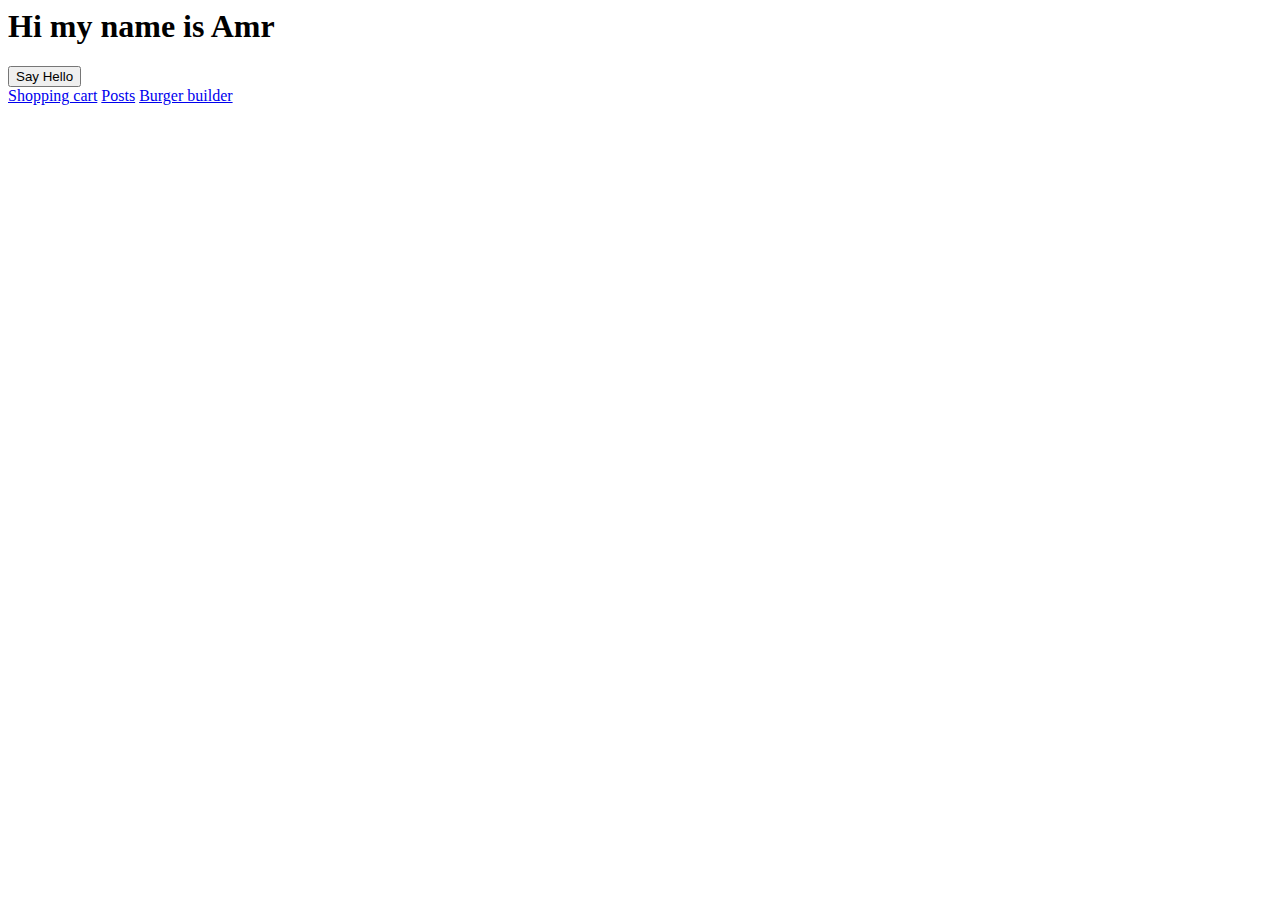
==== index.html @ eb4c224d "add posts and burger" ====
<html>
  <head>
    <title>Hi there</title>
  </head>
  <body>
    <h1>Hi my name is Amr</h1>
    <button onclick="sayHello()">Say Hello</button>
    <br/>
    <a href="/shooping.html">Shopping cart</a>
    <a href="/posts/index.html">Posts</a>
    <a href="/burger/index.html">Burger builder</a>
    <script src="/index.js"></script>
  </body>
  </htm>
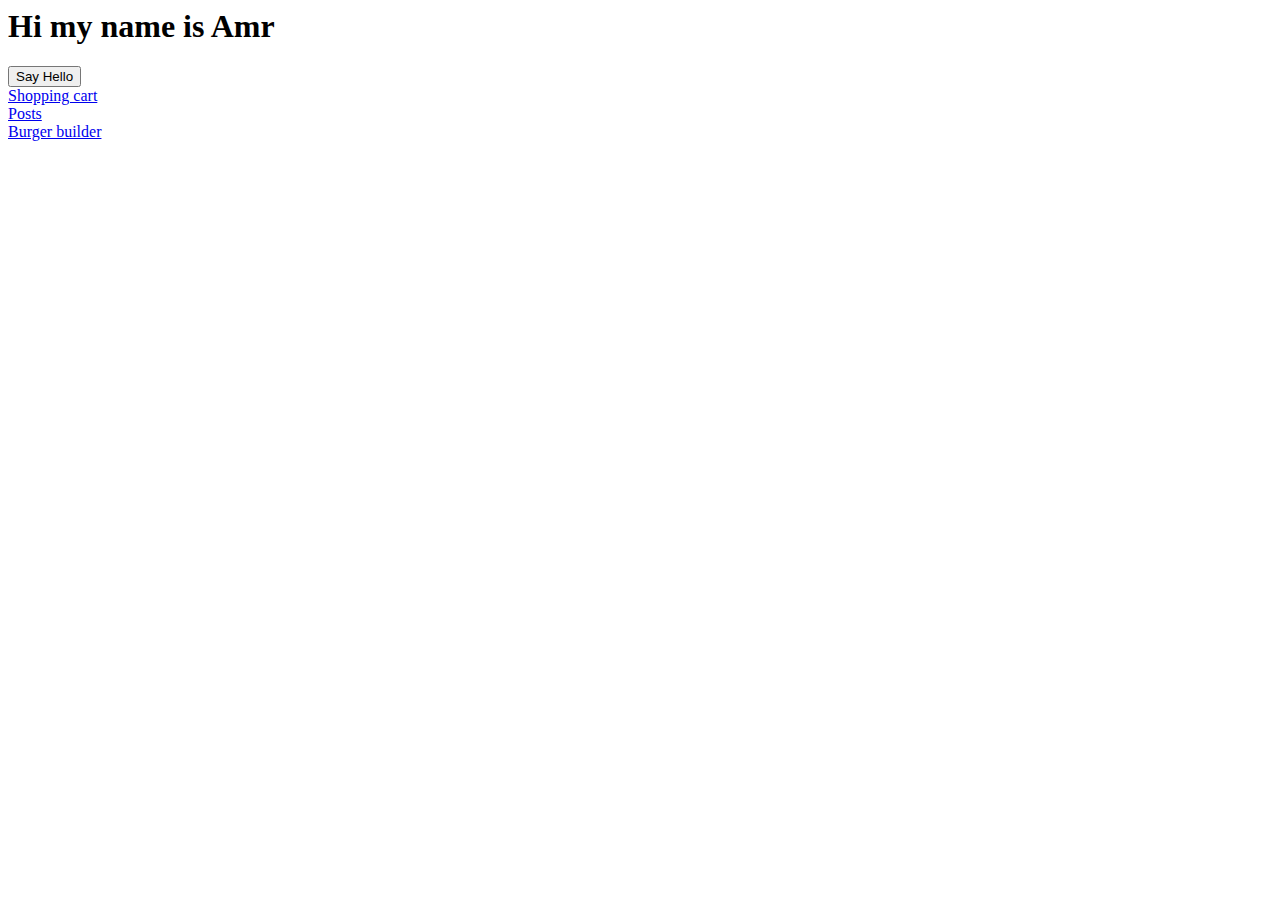
==== commit 59570dc9: "Update index.html" ====
--- a/index.html
+++ b/index.html
@@ -7,7 +7,9 @@
     <button onclick="sayHello()">Say Hello</button>
     <br/>
     <a href="/shooping.html">Shopping cart</a>
+     <br/>
     <a href="/posts/index.html">Posts</a>
+     <br/>
     <a href="/burger/index.html">Burger builder</a>
     <script src="/index.js"></script>
   </body>
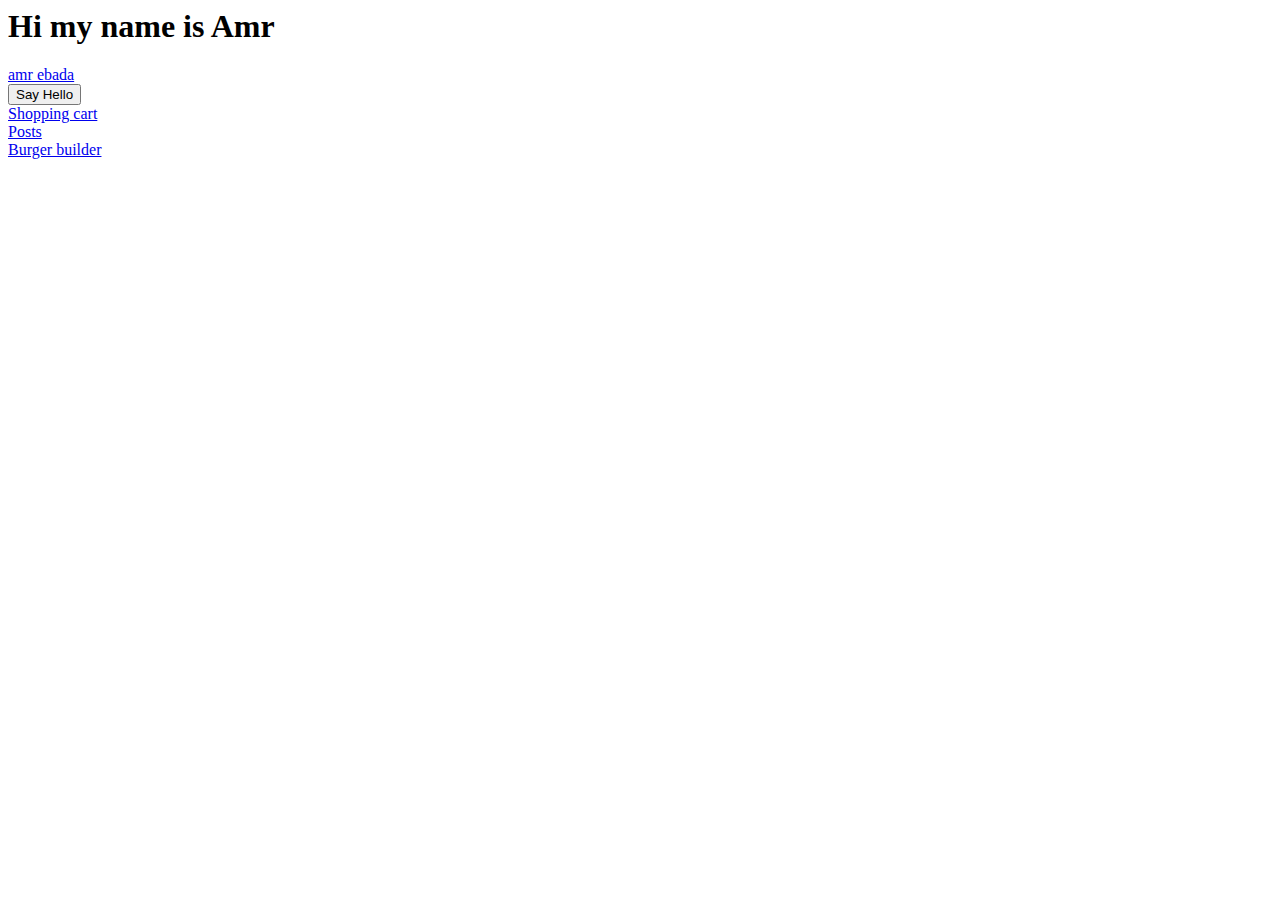
==== commit 6de492d4: "Update index.html" ====
--- a/index.html
+++ b/index.html
@@ -4,6 +4,7 @@
   </head>
   <body>
     <h1>Hi my name is Amr</h1>
+    <div class="LI-profile-badge"  data-version="v1" data-size="medium" data-locale="en_US" data-type="horizontal" data-theme="dark" data-vanity="amr-ebada"><a class="LI-simple-link" href='https://ae.linkedin.com/in/amr-ebada?trk=profile-badge'>amr ebada</a></div>
     <button onclick="sayHello()">Say Hello</button>
     <br/>
     <a href="/shooping.html">Shopping cart</a>
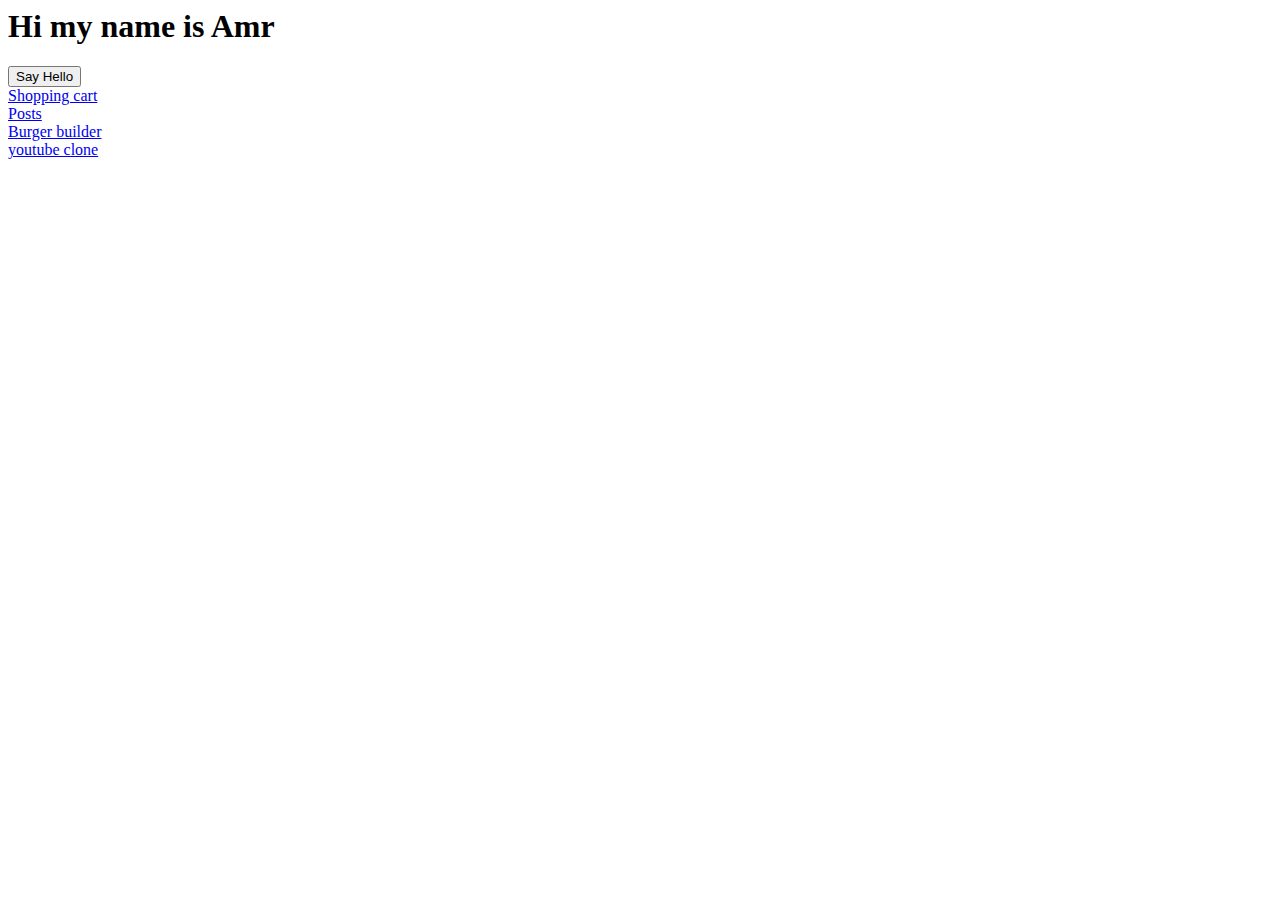
==== commit 3e64d8e0: "add youtube" ====
--- a/index.html
+++ b/index.html
@@ -1,17 +1,20 @@
 <html>
-  <head>
-    <title>Hi there</title>
-  </head>
-  <body>
-    <h1>Hi my name is Amr</h1>
-    <div class="LI-profile-badge"  data-version="v1" data-size="medium" data-locale="en_US" data-type="horizontal" data-theme="dark" data-vanity="amr-ebada"><a class="LI-simple-link" href='https://ae.linkedin.com/in/amr-ebada?trk=profile-badge'>amr ebada</a></div>
-    <button onclick="sayHello()">Say Hello</button>
-    <br/>
-    <a href="/shooping.html">Shopping cart</a>
-     <br/>
-    <a href="/posts/index.html">Posts</a>
-     <br/>
-    <a href="/burger/index.html">Burger builder</a>
-    <script src="/index.js"></script>
-  </body>
-  </htm>
+
+<head>
+  <title>Hi there</title>
+</head>
+
+<body>
+  <h1>Hi my name is Amr</h1>
+  <button onclick="sayHello()">Say Hello</button>
+  <br />
+  <a href="/shooping.html">Shopping cart</a>
+  <br />
+  <a href="/posts/index.html">Posts</a>
+  <br />
+  <a href="/burger/index.html">Burger builder</a>
+  <br />
+  <a href="/youtube/index.html"> youtube clone</a>
+  <script src="/index.js"></script>
+</body>
+</htm>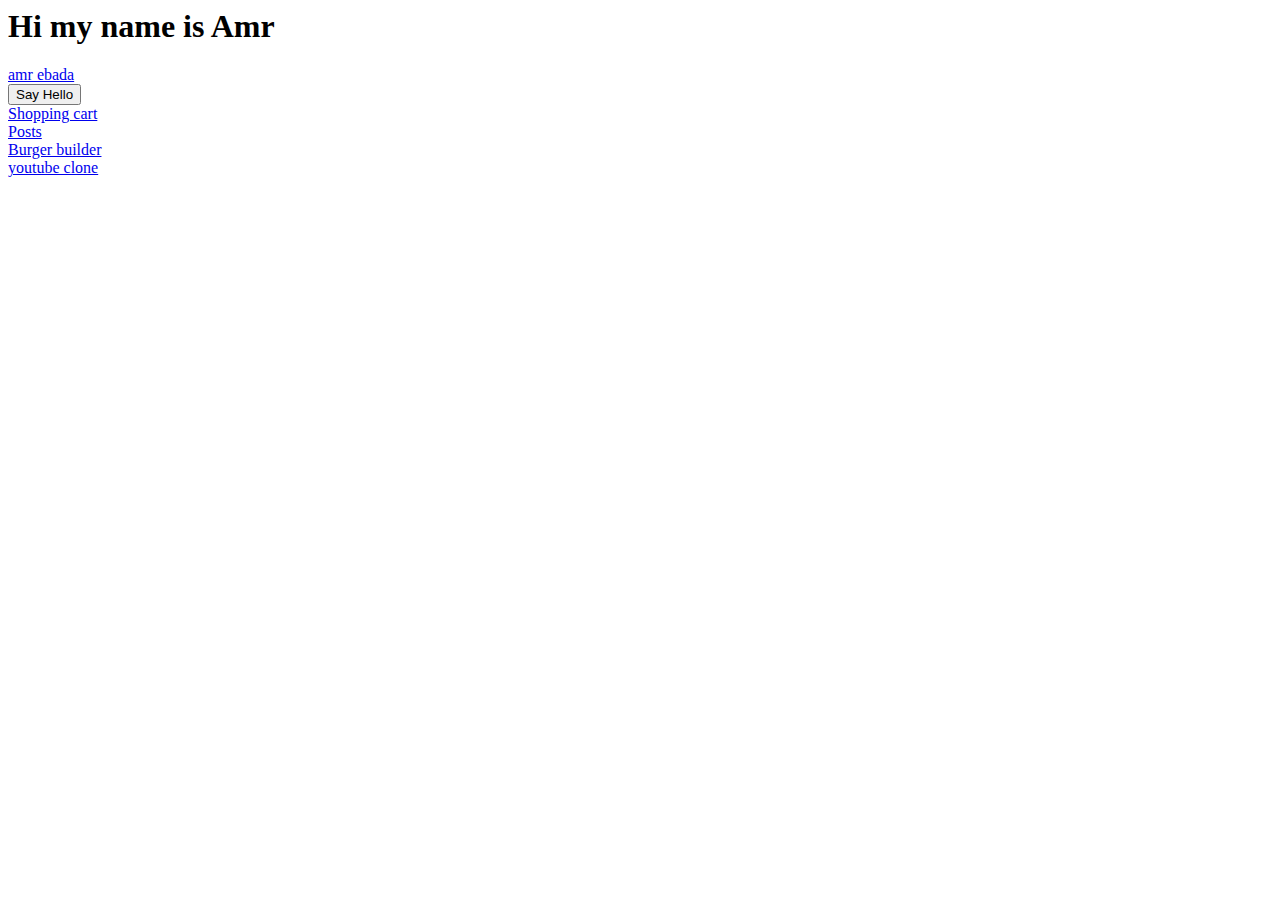
==== commit f6ec072d: "sd" ====
--- a/index.html
+++ b/index.html
@@ -6,6 +6,9 @@
 
 <body>
   <h1>Hi my name is Amr</h1>
+  <div class="LI-profile-badge" data-version="v1" data-size="medium" data-locale="en_US" data-type="horizontal"
+    data-theme="dark" data-vanity="amr-ebada"><a class="LI-simple-link"
+      href='https://ae.linkedin.com/in/amr-ebada?trk=profile-badge'>amr ebada</a></div>
   <button onclick="sayHello()">Say Hello</button>
   <br />
   <a href="/shooping.html">Shopping cart</a>
@@ -15,6 +18,6 @@
   <a href="/burger/index.html">Burger builder</a>
   <br />
   <a href="/youtube/index.html"> youtube clone</a>
+  <script type="text/javascript" src="https://platform.linkedin.com/badges/js/profile.js" async defer></script>
   <script src="/index.js"></script>
-</body>
-</htm>+</body>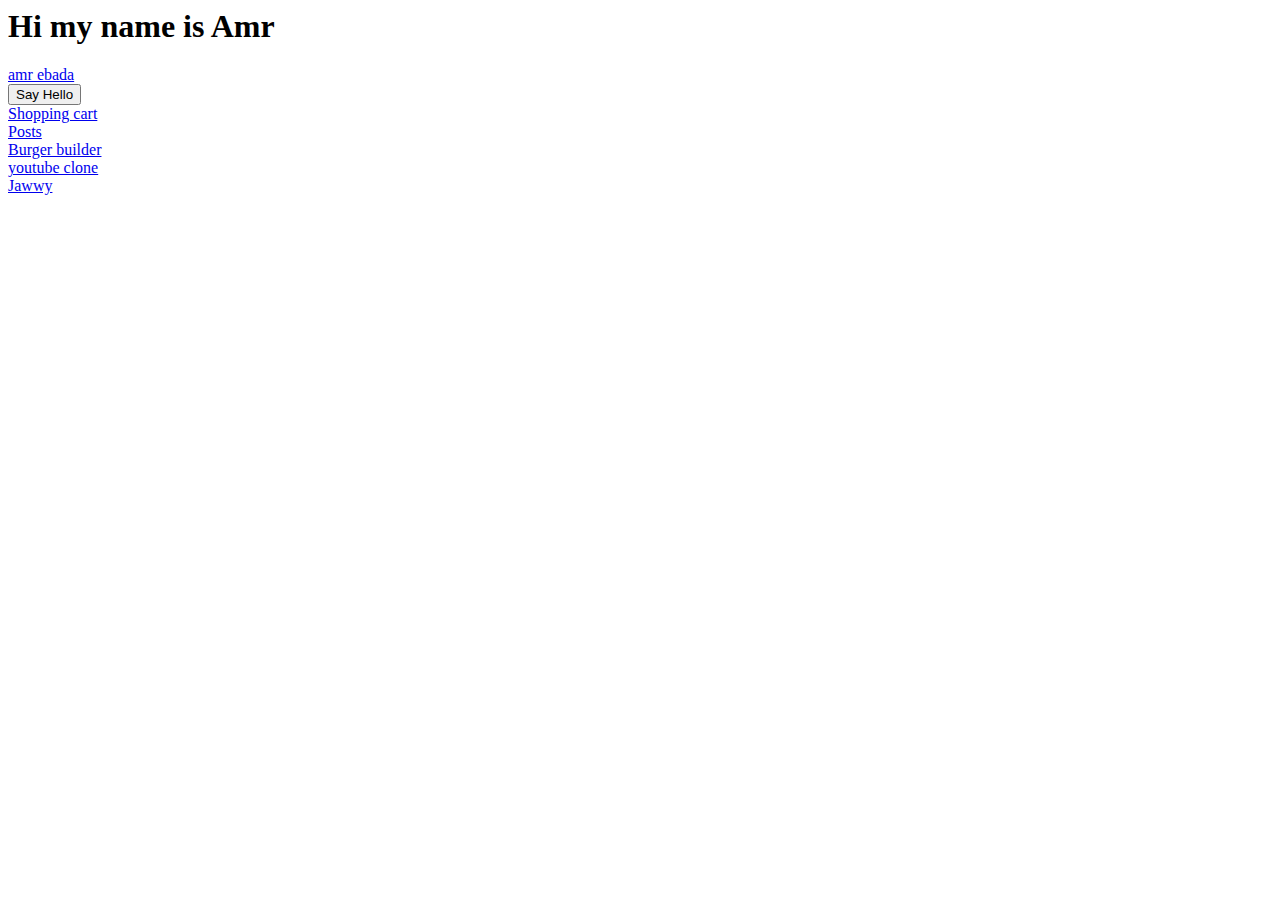
==== commit e18984ed: "Jawwy v1" ====
--- a/index.html
+++ b/index.html
@@ -18,6 +18,8 @@
   <a href="/burger/index.html">Burger builder</a>
   <br />
   <a href="/youtube/index.html"> youtube clone</a>
+  <br />
+  <a href="/jawwy/index.html"> Jawwy</a>
   <script type="text/javascript" src="https://platform.linkedin.com/badges/js/profile.js" async defer></script>
   <script src="/index.js"></script>
 </body>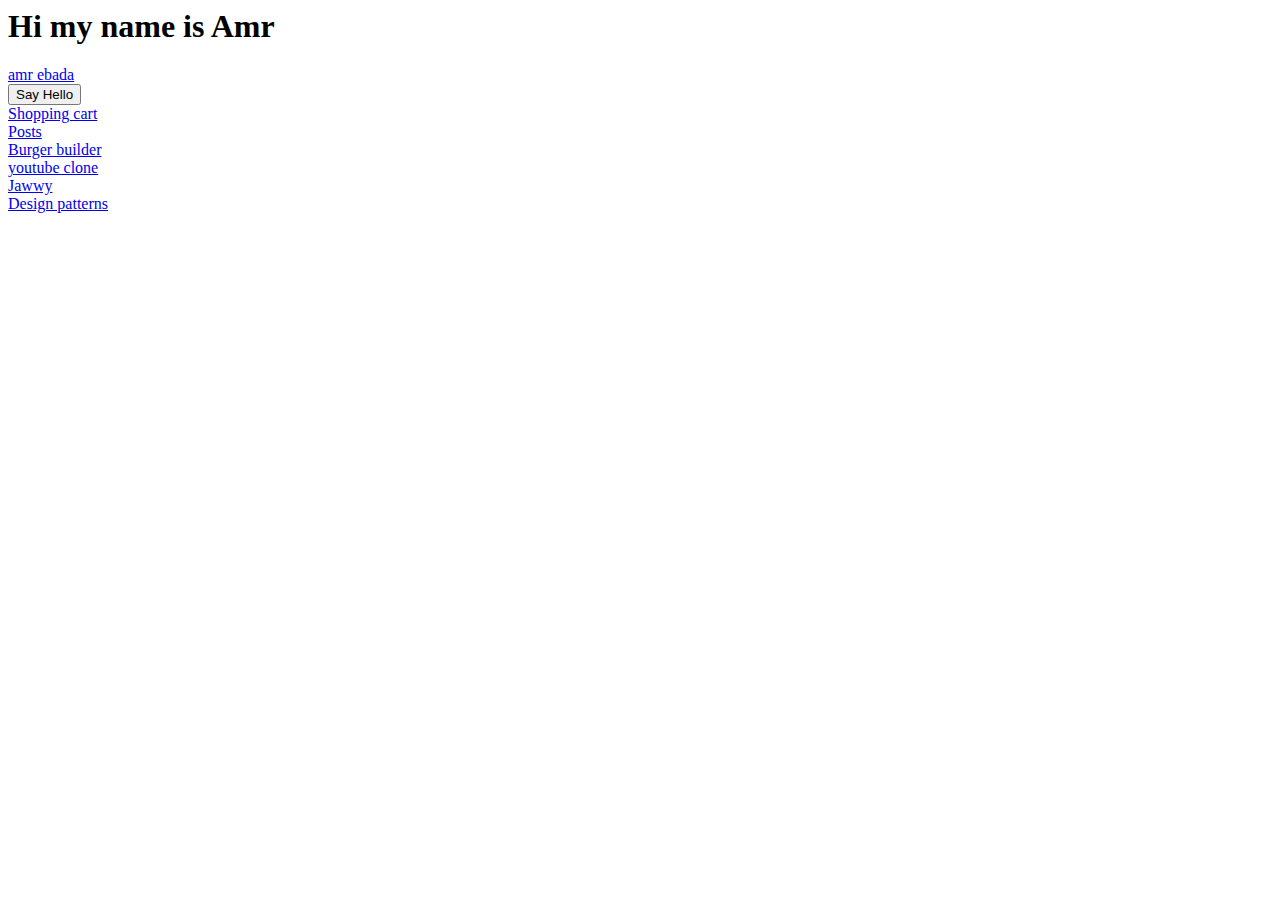
==== commit 2f5881ee: "add navigation to design pattern" ====
--- a/index.html
+++ b/index.html
@@ -20,6 +20,8 @@
   <a href="/youtube/index.html"> youtube clone</a>
   <br />
   <a href="/jawwy/index.html"> Jawwy</a>
+  <br />
+  <a href="/design_patterns/index.html"> Design patterns</a>
   <script type="text/javascript" src="https://platform.linkedin.com/badges/js/profile.js" async defer></script>
   <script src="/index.js"></script>
 </body>